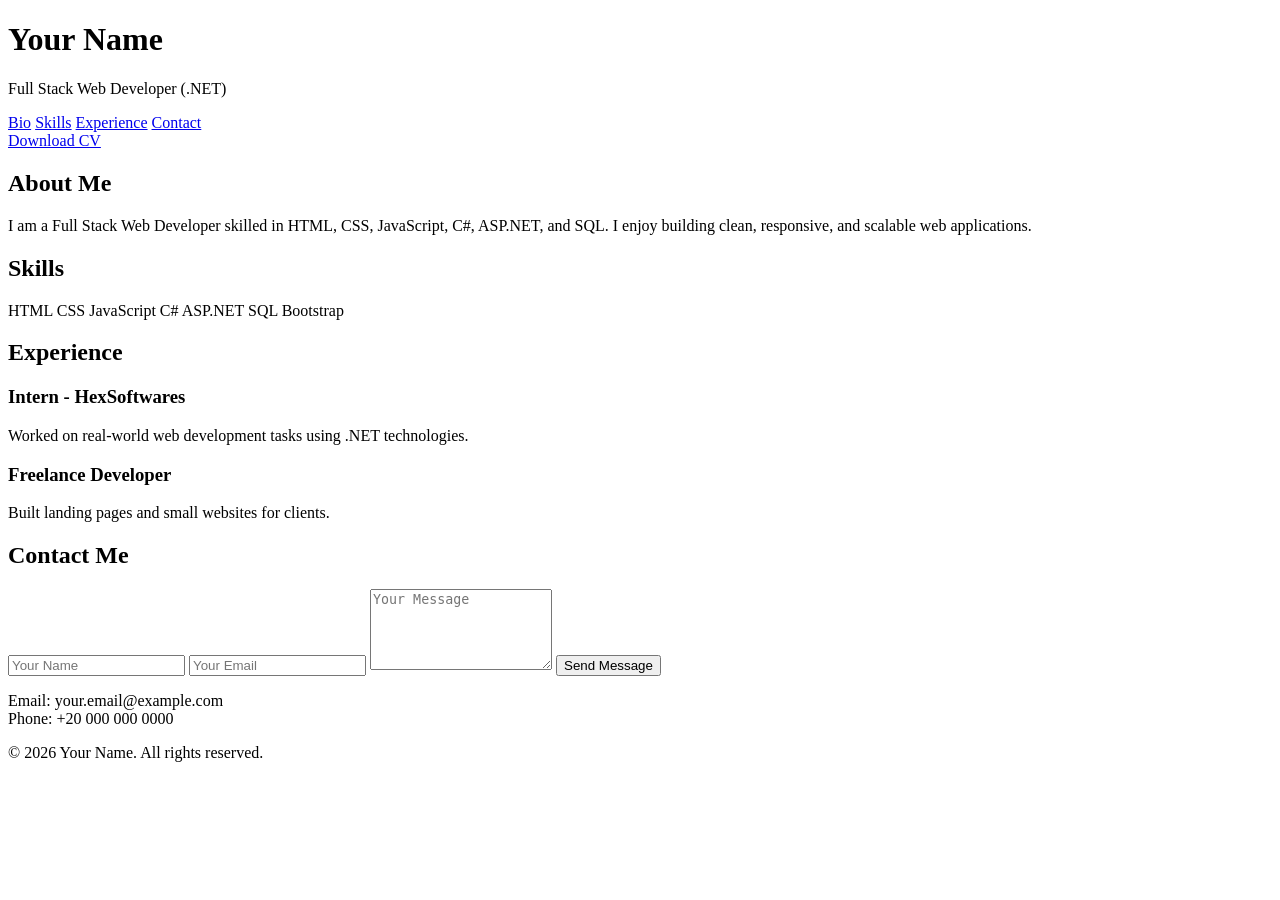
==== My Protofolio/Index.html @ 7dd84c07 "Add files via upload" ====
<!DOCTYPE html>
<html lang="en">
<head>
  <meta charset="UTF-8" />
  <meta name="viewport" content="width=device-width, initial-scale=1.0"/>
  <title>My Portfolio</title>

  <!-- CSS File -->
  <link rel="stylesheet" href="style.css">
</head>

<body>

  <!-- HEADER -->
  <header>
    <h1>Your Name</h1>
    <p>Full Stack Web Developer (.NET)</p>

    <nav>
      <a href="#bio">Bio</a>
      <a href="#skills">Skills</a>
      <a href="#experience">Experience</a>
      <a href="#contact">Contact</a>
    </nav>

    <a href="cv.pdf" download class="cv-btn">Download CV</a>
  </header>

  <!-- BIO -->
  <section id="bio">
    <div class="card">
      <h2>About Me</h2>
      <p>
        I am a Full Stack Web Developer skilled in HTML, CSS, JavaScript, C#, ASP.NET, and SQL.
        I enjoy building clean, responsive, and scalable web applications.
      </p>
    </div>
  </section>

  <!-- SKILLS -->
  <section id="skills">
    <div class="card">
      <h2>Skills</h2>
      <div class="skills">
        <span>HTML</span>
        <span>CSS</span>
        <span>JavaScript</span>
        <span>C#</span>
        <span>ASP.NET</span>
        <span>SQL</span>
        <span>Bootstrap</span>
      </div>
    </div>
  </section>

  <!-- EXPERIENCE -->
  <section id="experience">
    <div class="card">
      <h2>Experience</h2>

      <div class="experience-item">
        <h3>Intern - HexSoftwares</h3>
        <p>Worked on real-world web development tasks using .NET technologies.</p>
      </div>

      <div class="experience-item">
        <h3>Freelance Developer</h3>
        <p>Built landing pages and small websites for clients.</p>
      </div>
    </div>
  </section>

  <!-- CONTACT -->
  <section id="contact">
    <div class="card">
      <h2>Contact Me</h2>

      <form>
        <input type="text" placeholder="Your Name" required>
        <input type="email" placeholder="Your Email" required>
        <textarea rows="5" placeholder="Your Message"></textarea>
        <button type="submit">Send Message</button>
      </form>

      <p class="contact-info">
        Email: your.email@example.com <br>
        Phone: +20 000 000 0000
      </p>
    </div>
  </section>

  <!-- FOOTER -->
  <footer>
    <p>© 2026 Your Name. All rights reserved.</p>
  </footer>

</body>
</html>
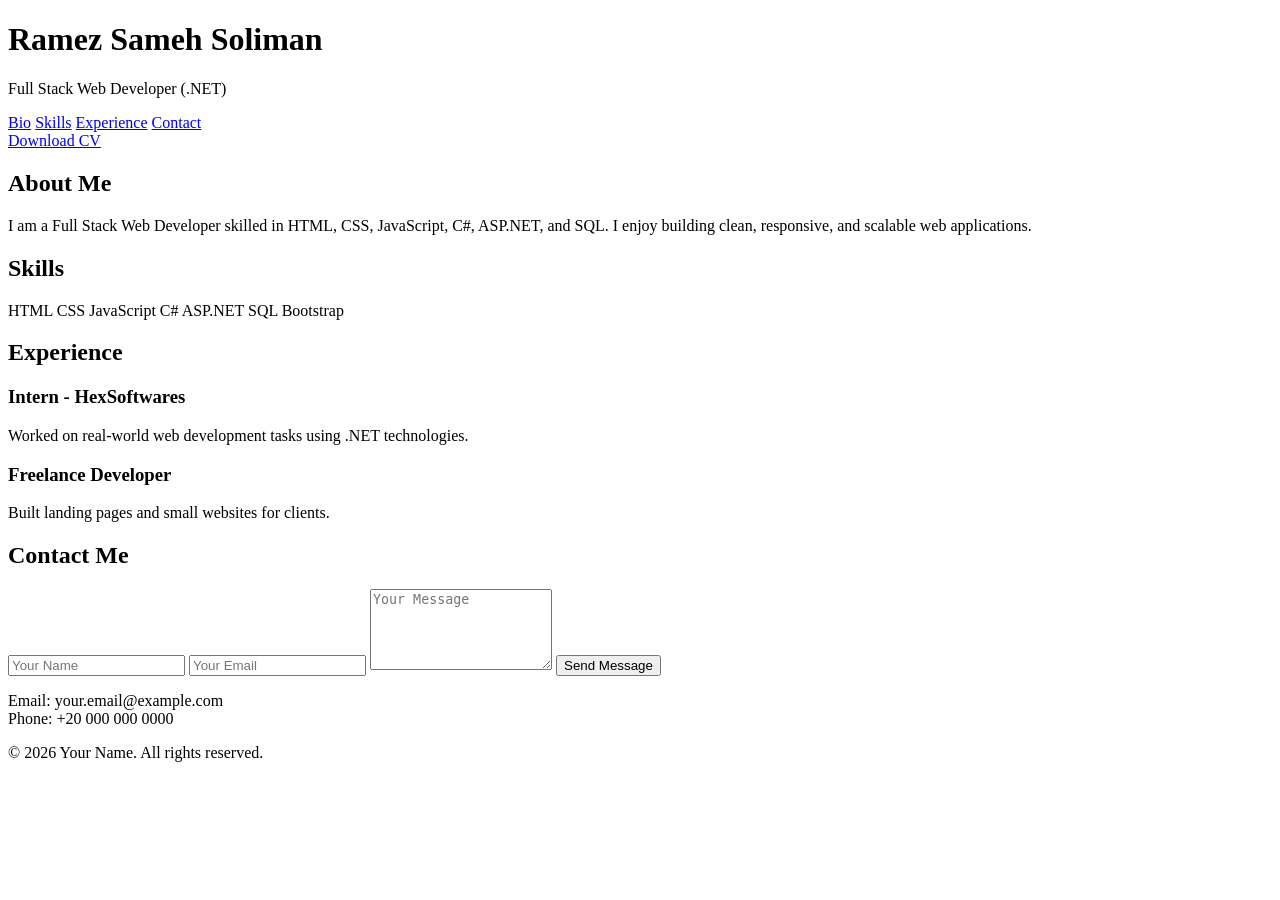
==== commit fdc366f6: "edit cv" ====
--- a/My Protofolio/Index.html
+++ b/My Protofolio/Index.html
@@ -13,7 +13,7 @@
 
   <!-- HEADER -->
   <header>
-    <h1>Your Name</h1>
+    <h1>Ramez Sameh Soliman</h1>
     <p>Full Stack Web Developer (.NET)</p>
 
     <nav>
@@ -23,7 +23,7 @@
       <a href="#contact">Contact</a>
     </nav>
 
-    <a href="cv.pdf" download class="cv-btn">Download CV</a>
+    <a href="Ramez Sameh CV.pdf" download class="cv-btn">Download CV</a>
   </header>
 
   <!-- BIO -->
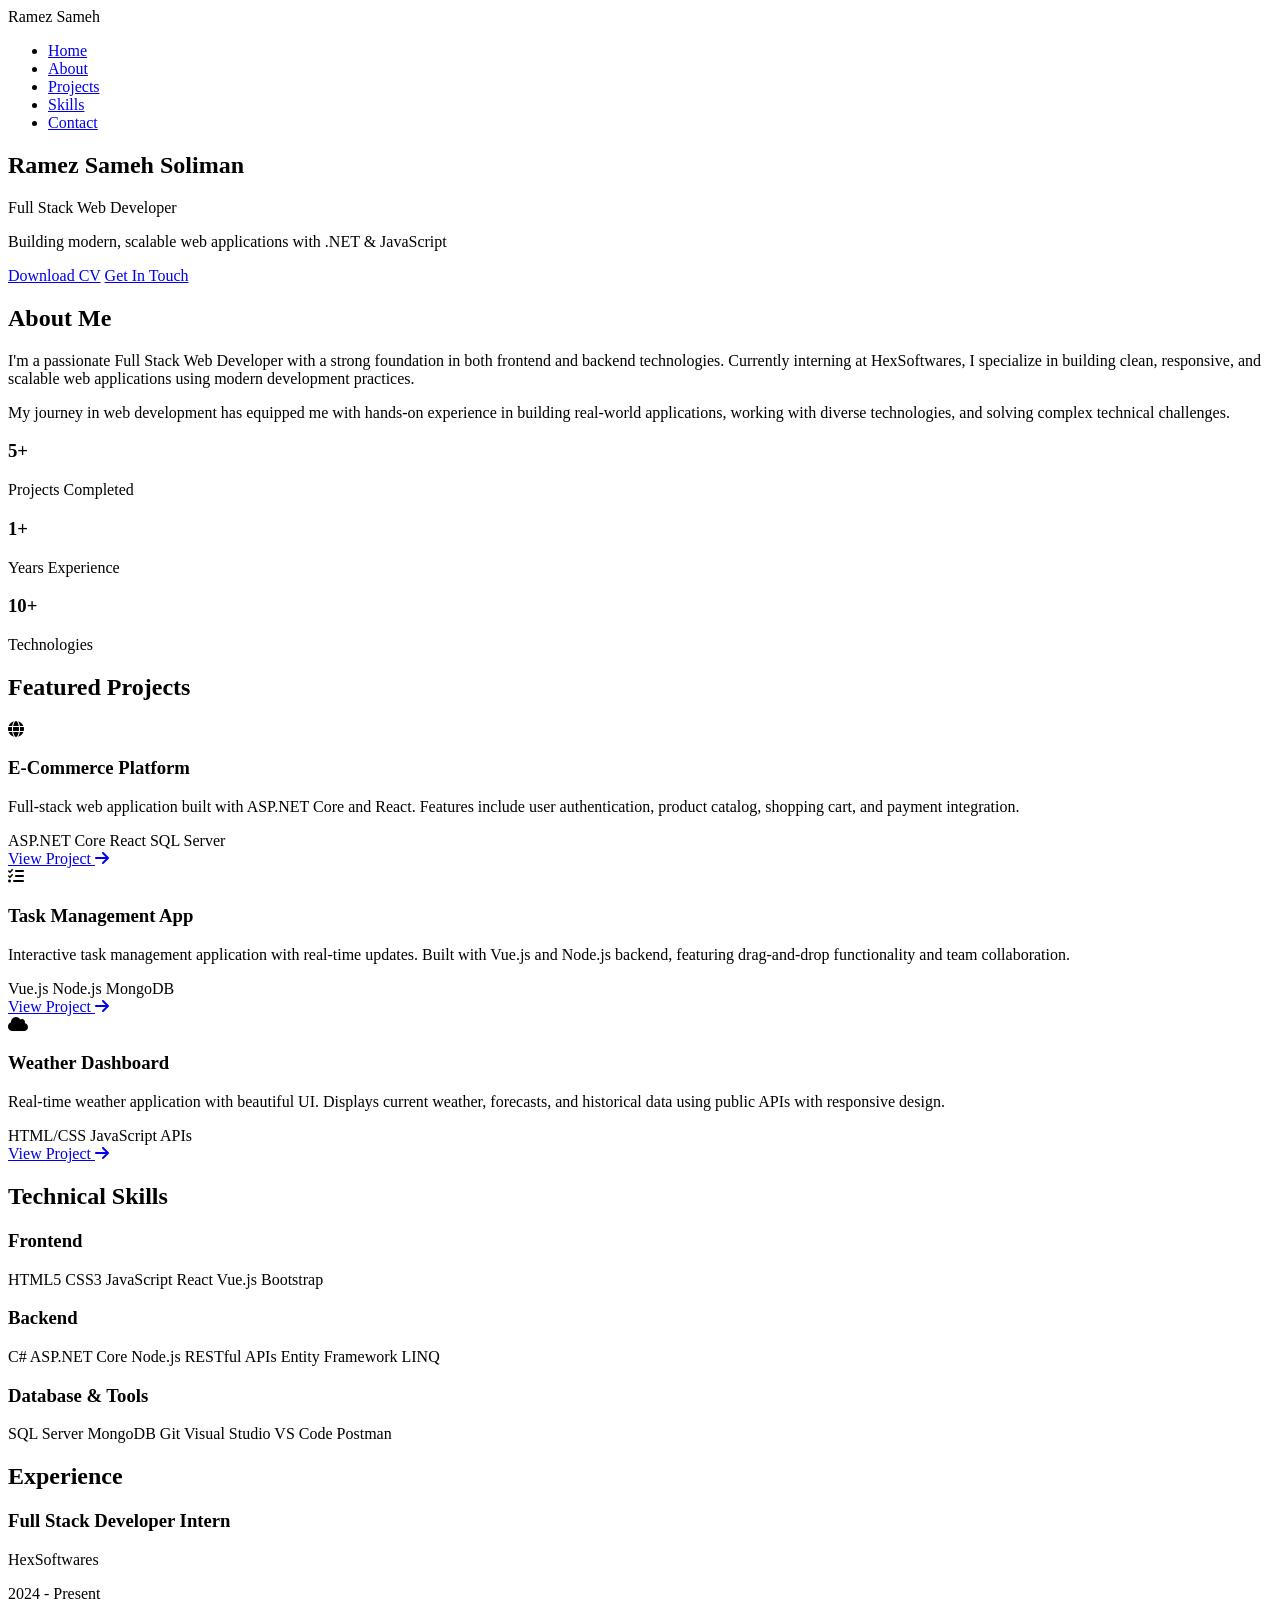
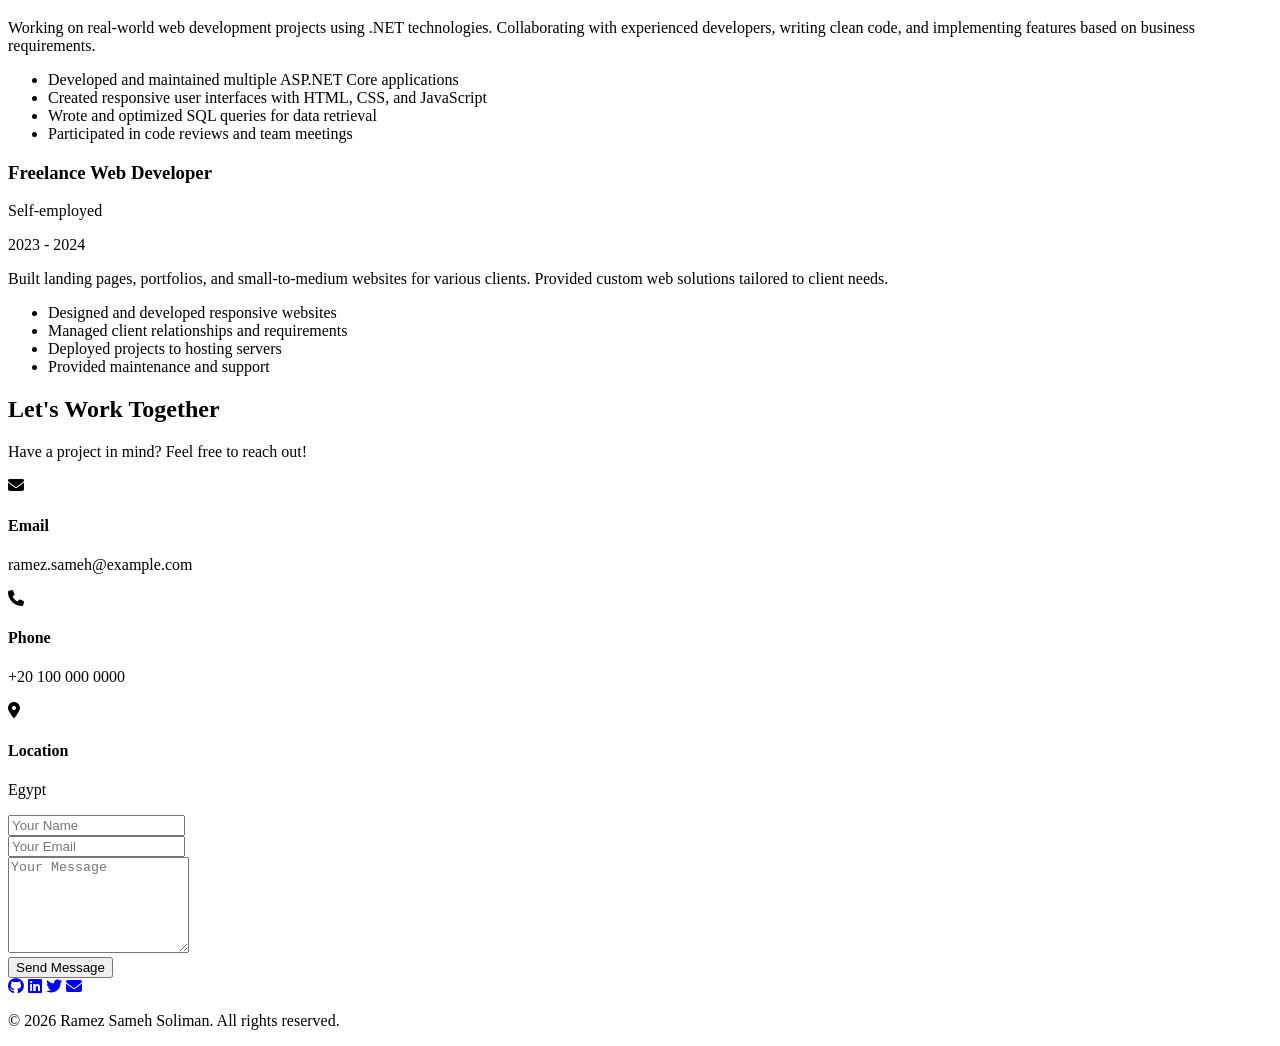
==== commit 7ae7c1e6: "edit1" ====
--- a/My Protofolio/Index.html
+++ b/My Protofolio/Index.html
@@ -3,96 +3,285 @@
 <head>
   <meta charset="UTF-8" />
   <meta name="viewport" content="width=device-width, initial-scale=1.0"/>
-  <title>My Portfolio</title>
-
-  <!-- CSS File -->
+  <title>Ramez Sameh Soliman - Full Stack Developer</title>
   <link rel="stylesheet" href="style.css">
+  <link rel="stylesheet" href="https://cdnjs.cloudflare.com/ajax/libs/font-awesome/6.4.0/css/all.min.css">
 </head>
 
 <body>
 
-  <!-- HEADER -->
-  <header>
-    <h1>Ramez Sameh Soliman</h1>
-    <p>Full Stack Web Developer (.NET)</p>
-
-    <nav>
-      <a href="#bio">Bio</a>
-      <a href="#skills">Skills</a>
-      <a href="#experience">Experience</a>
-      <a href="#contact">Contact</a>
-    </nav>
-
-    <a href="Ramez Sameh CV.pdf" download class="cv-btn">Download CV</a>
-  </header>
-
-  <!-- BIO -->
-  <section id="bio">
-    <div class="card">
-      <h2>About Me</h2>
-      <p>
-        I am a Full Stack Web Developer skilled in HTML, CSS, JavaScript, C#, ASP.NET, and SQL.
-        I enjoy building clean, responsive, and scalable web applications.
-      </p>
-    </div>
-  </section>
-
-  <!-- SKILLS -->
-  <section id="skills">
-    <div class="card">
-      <h2>Skills</h2>
-      <div class="skills">
-        <span>HTML</span>
-        <span>CSS</span>
-        <span>JavaScript</span>
-        <span>C#</span>
-        <span>ASP.NET</span>
-        <span>SQL</span>
-        <span>Bootstrap</span>
-      </div>
-    </div>
-  </section>
-
-  <!-- EXPERIENCE -->
-  <section id="experience">
-    <div class="card">
-      <h2>Experience</h2>
-
-      <div class="experience-item">
-        <h3>Intern - HexSoftwares</h3>
-        <p>Worked on real-world web development tasks using .NET technologies.</p>
-      </div>
-
-      <div class="experience-item">
-        <h3>Freelance Developer</h3>
-        <p>Built landing pages and small websites for clients.</p>
-      </div>
-    </div>
-  </section>
-
-  <!-- CONTACT -->
-  <section id="contact">
-    <div class="card">
-      <h2>Contact Me</h2>
-
-      <form>
-        <input type="text" placeholder="Your Name" required>
-        <input type="email" placeholder="Your Email" required>
-        <textarea rows="5" placeholder="Your Message"></textarea>
-        <button type="submit">Send Message</button>
-      </form>
-
-      <p class="contact-info">
-        Email: your.email@example.com <br>
-        Phone: +20 000 000 0000
-      </p>
+  <!-- NAVIGATION -->
+  <nav class="navbar">
+    <div class="nav-container">
+      <div class="nav-logo">Ramez Sameh</div>
+      <ul class="nav-menu">
+        <li><a href="#hero">Home</a></li>
+        <li><a href="#about">About</a></li>
+        <li><a href="#projects">Projects</a></li>
+        <li><a href="#skills">Skills</a></li>
+        <li><a href="#contact">Contact</a></li>
+      </ul>
+    </div>
+  </nav>
+
+  <!-- HERO SECTION -->
+  <section id="hero" class="hero">
+    <div class="hero-content">
+      <h1 class="hero-title">Ramez Sameh Soliman</h1>
+      <p class="hero-subtitle">Full Stack Web Developer</p>
+      <p class="hero-description">Building modern, scalable web applications with .NET & JavaScript</p>
+      <div class="hero-buttons">
+        <a href="Ramez Sameh CV.pdf" download class="btn btn-primary">Download CV</a>
+        <a href="#contact" class="btn btn-secondary">Get In Touch</a>
+      </div>
+    </div>
+  </section>
+
+  <!-- ABOUT SECTION -->
+  <section id="about" class="about">
+    <div class="container">
+      <h2 class="section-title">About Me</h2>
+      <div class="about-content">
+        <div class="about-text">
+          <p>
+            I'm a passionate Full Stack Web Developer with a strong foundation in both frontend and backend technologies. 
+            Currently interning at HexSoftwares, I specialize in building clean, responsive, and scalable web applications 
+            using modern development practices.
+          </p>
+          <p>
+            My journey in web development has equipped me with hands-on experience in building real-world applications, 
+            working with diverse technologies, and solving complex technical challenges.
+          </p>
+        </div>
+        <div class="about-stats">
+          <div class="stat-box">
+            <h3>5+</h3>
+            <p>Projects Completed</p>
+          </div>
+          <div class="stat-box">
+            <h3>1+</h3>
+            <p>Years Experience</p>
+          </div>
+          <div class="stat-box">
+            <h3>10+</h3>
+            <p>Technologies</p>
+          </div>
+        </div>
+      </div>
+    </div>
+  </section>
+
+  <!-- PROJECTS SECTION -->
+  <section id="projects" class="projects">
+    <div class="container">
+      <h2 class="section-title">Featured Projects</h2>
+      <div class="projects-grid">
+        
+        <div class="project-card">
+          <div class="project-header">
+            <i class="fas fa-globe"></i>
+          </div>
+          <h3>E-Commerce Platform</h3>
+          <p>Full-stack web application built with ASP.NET Core and React. Features include user authentication, product catalog, shopping cart, and payment integration.</p>
+          <div class="tech-tags">
+            <span>ASP.NET Core</span>
+            <span>React</span>
+            <span>SQL Server</span>
+          </div>
+          <a href="#" class="project-link">View Project <i class="fas fa-arrow-right"></i></a>
+        </div>
+
+        <div class="project-card">
+          <div class="project-header">
+            <i class="fas fa-tasks"></i>
+          </div>
+          <h3>Task Management App</h3>
+          <p>Interactive task management application with real-time updates. Built with Vue.js and Node.js backend, featuring drag-and-drop functionality and team collaboration.</p>
+          <div class="tech-tags">
+            <span>Vue.js</span>
+            <span>Node.js</span>
+            <span>MongoDB</span>
+          </div>
+          <a href="#" class="project-link">View Project <i class="fas fa-arrow-right"></i></a>
+        </div>
+
+        <div class="project-card">
+          <div class="project-header">
+            <i class="fas fa-cloud"></i>
+          </div>
+          <h3>Weather Dashboard</h3>
+          <p>Real-time weather application with beautiful UI. Displays current weather, forecasts, and historical data using public APIs with responsive design.</p>
+          <div class="tech-tags">
+            <span>HTML/CSS</span>
+            <span>JavaScript</span>
+            <span>APIs</span>
+          </div>
+          <a href="#" class="project-link">View Project <i class="fas fa-arrow-right"></i></a>
+        </div>
+      </div>
+    </div>
+  </section>
+
+  <!-- SKILLS SECTION -->
+  <section id="skills" class="skills">
+    <div class="container">
+      <h2 class="section-title">Technical Skills</h2>
+      <div class="skills-grid">
+        
+        <div class="skill-category">
+          <h3>Frontend</h3>
+          <div class="skill-list">
+            <span class="skill-tag">HTML5</span>
+            <span class="skill-tag">CSS3</span>
+            <span class="skill-tag">JavaScript</span>
+            <span class="skill-tag">React</span>
+            <span class="skill-tag">Vue.js</span>
+            <span class="skill-tag">Bootstrap</span>
+          </div>
+        </div>
+
+        <div class="skill-category">
+          <h3>Backend</h3>
+          <div class="skill-list">
+            <span class="skill-tag">C#</span>
+            <span class="skill-tag">ASP.NET Core</span>
+            <span class="skill-tag">Node.js</span>
+            <span class="skill-tag">RESTful APIs</span>
+            <span class="skill-tag">Entity Framework</span>
+            <span class="skill-tag">LINQ</span>
+          </div>
+        </div>
+
+        <div class="skill-category">
+          <h3>Database & Tools</h3>
+          <div class="skill-list">
+            <span class="skill-tag">SQL Server</span>
+            <span class="skill-tag">MongoDB</span>
+            <span class="skill-tag">Git</span>
+            <span class="skill-tag">Visual Studio</span>
+            <span class="skill-tag">VS Code</span>
+            <span class="skill-tag">Postman</span>
+          </div>
+        </div>
+      </div>
+    </div>
+  </section>
+
+  <!-- EXPERIENCE SECTION -->
+  <section id="experience" class="experience">
+    <div class="container">
+      <h2 class="section-title">Experience</h2>
+      <div class="timeline">
+        
+        <div class="timeline-item">
+          <div class="timeline-marker"></div>
+          <div class="timeline-content">
+            <h3>Full Stack Developer Intern</h3>
+            <p class="company">HexSoftwares</p>
+            <p class="date">2024 - Present</p>
+            <p>
+              Working on real-world web development projects using .NET technologies. Collaborating with experienced developers, 
+              writing clean code, and implementing features based on business requirements.
+            </p>
+            <ul class="responsibilities">
+              <li>Developed and maintained multiple ASP.NET Core applications</li>
+              <li>Created responsive user interfaces with HTML, CSS, and JavaScript</li>
+              <li>Wrote and optimized SQL queries for data retrieval</li>
+              <li>Participated in code reviews and team meetings</li>
+            </ul>
+          </div>
+        </div>
+
+        <div class="timeline-item">
+          <div class="timeline-marker"></div>
+          <div class="timeline-content">
+            <h3>Freelance Web Developer</h3>
+            <p class="company">Self-employed</p>
+            <p class="date">2023 - 2024</p>
+            <p>
+              Built landing pages, portfolios, and small-to-medium websites for various clients. 
+              Provided custom web solutions tailored to client needs.
+            </p>
+            <ul class="responsibilities">
+              <li>Designed and developed responsive websites</li>
+              <li>Managed client relationships and requirements</li>
+              <li>Deployed projects to hosting servers</li>
+              <li>Provided maintenance and support</li>
+            </ul>
+          </div>
+        </div>
+      </div>
+    </div>
+  </section>
+
+  <!-- CONTACT SECTION -->
+  <section id="contact" class="contact">
+    <div class="container">
+      <h2 class="section-title">Let's Work Together</h2>
+      <p class="section-subtitle">Have a project in mind? Feel free to reach out!</p>
+      
+      <div class="contact-content">
+        <div class="contact-info">
+          <div class="info-item">
+            <i class="fas fa-envelope"></i>
+            <div>
+              <h4>Email</h4>
+              <p>ramez.sameh@example.com</p>
+            </div>
+          </div>
+          <div class="info-item">
+            <i class="fas fa-phone"></i>
+            <div>
+              <h4>Phone</h4>
+              <p>+20 100 000 0000</p>
+            </div>
+          </div>
+          <div class="info-item">
+            <i class="fas fa-map-marker-alt"></i>
+            <div>
+              <h4>Location</h4>
+              <p>Egypt</p>
+            </div>
+          </div>
+        </div>
+
+        <form class="contact-form" onsubmit="handleSubmit(event)">
+          <div class="form-group">
+            <input type="text" placeholder="Your Name" required>
+          </div>
+          <div class="form-group">
+            <input type="email" placeholder="Your Email" required>
+          </div>
+          <div class="form-group">
+            <textarea rows="6" placeholder="Your Message"></textarea>
+          </div>
+          <button type="submit" class="btn btn-primary">Send Message</button>
+        </form>
+      </div>
+
+      <div class="social-links">
+        <a href="#" class="social-link" title="GitHub"><i class="fab fa-github"></i></a>
+        <a href="#" class="social-link" title="LinkedIn"><i class="fab fa-linkedin"></i></a>
+        <a href="#" class="social-link" title="Twitter"><i class="fab fa-twitter"></i></a>
+        <a href="#" class="social-link" title="Email"><i class="fas fa-envelope"></i></a>
+      </div>
     </div>
   </section>
 
   <!-- FOOTER -->
-  <footer>
-    <p>© 2026 Your Name. All rights reserved.</p>
+  <footer class="footer">
+    <div class="container">
+      <p>&copy; 2026 Ramez Sameh Soliman. All rights reserved.</p>
+    </div>
   </footer>
+
+  <script>
+    function handleSubmit(event) {
+      event.preventDefault();
+      alert('Thank you for your message! I\'ll get back to you soon.');
+      event.target.reset();
+    }
+  </script>
 
 </body>
 </html>
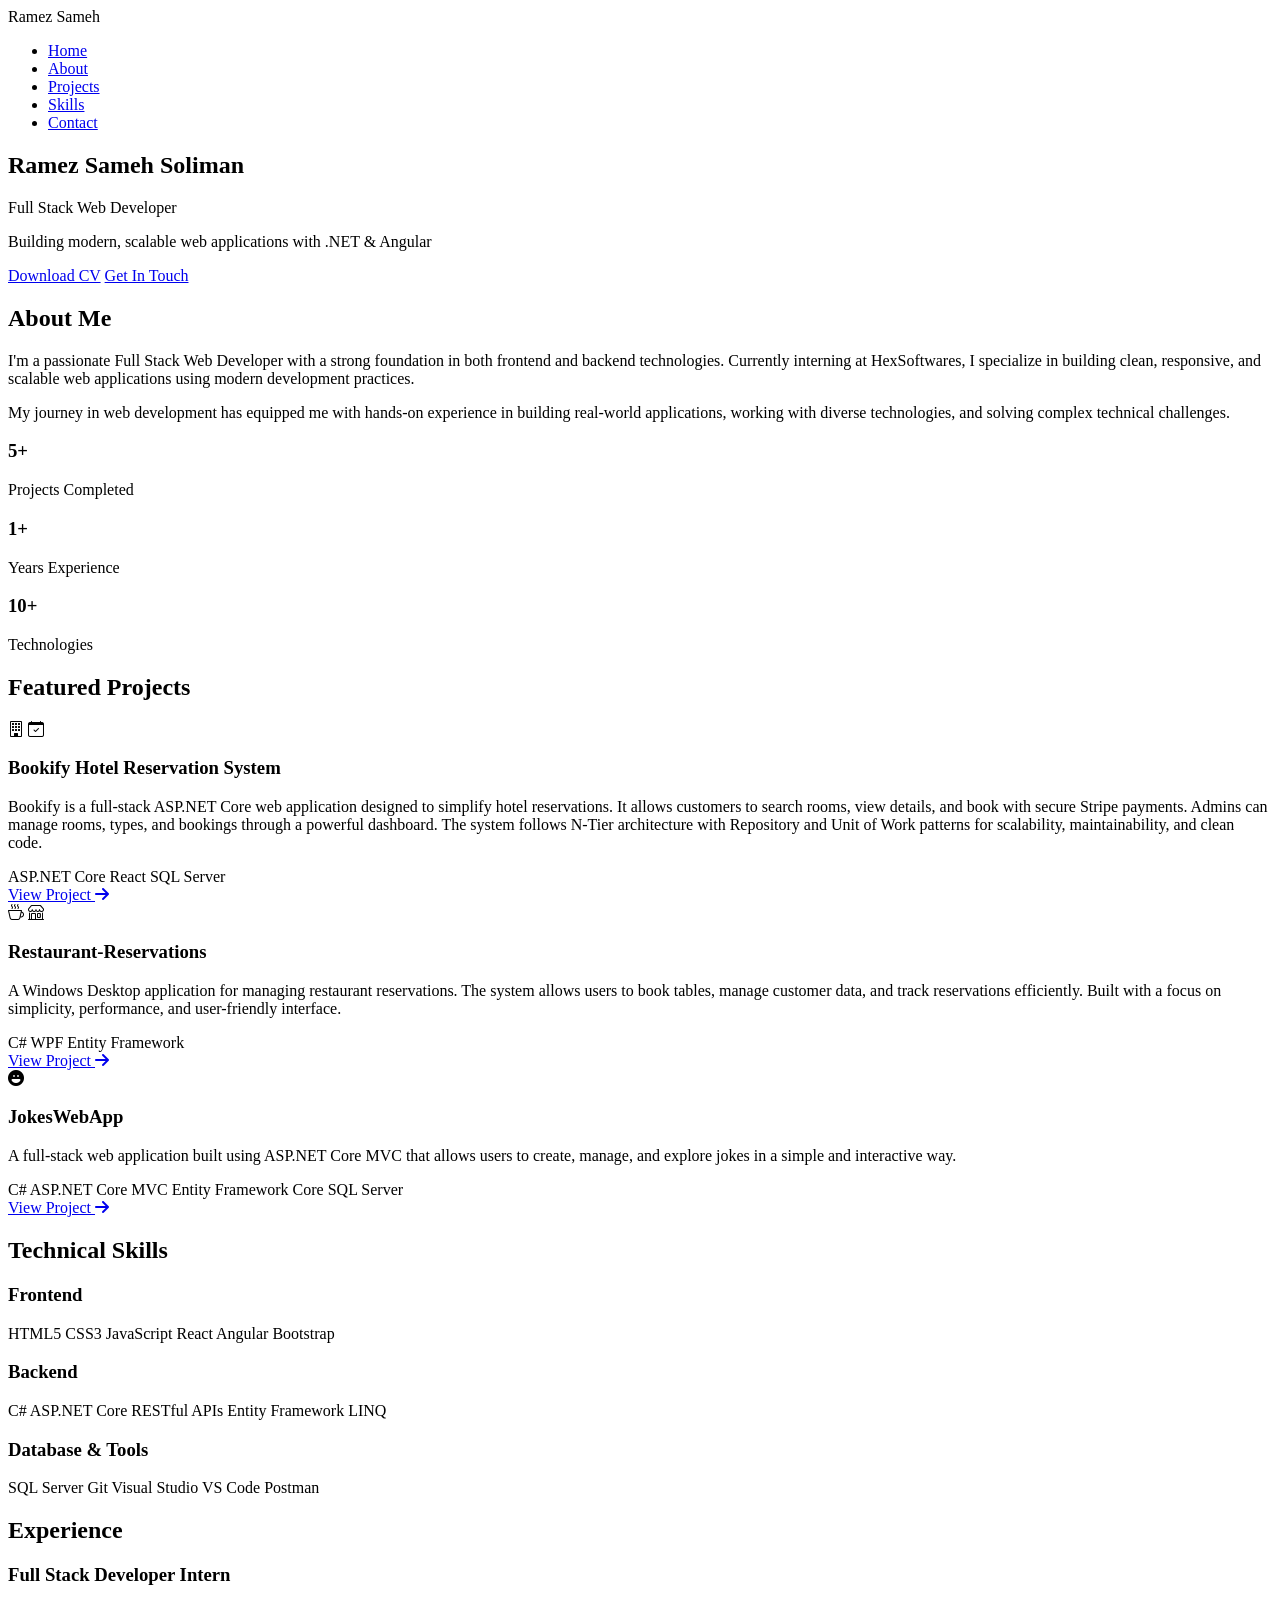
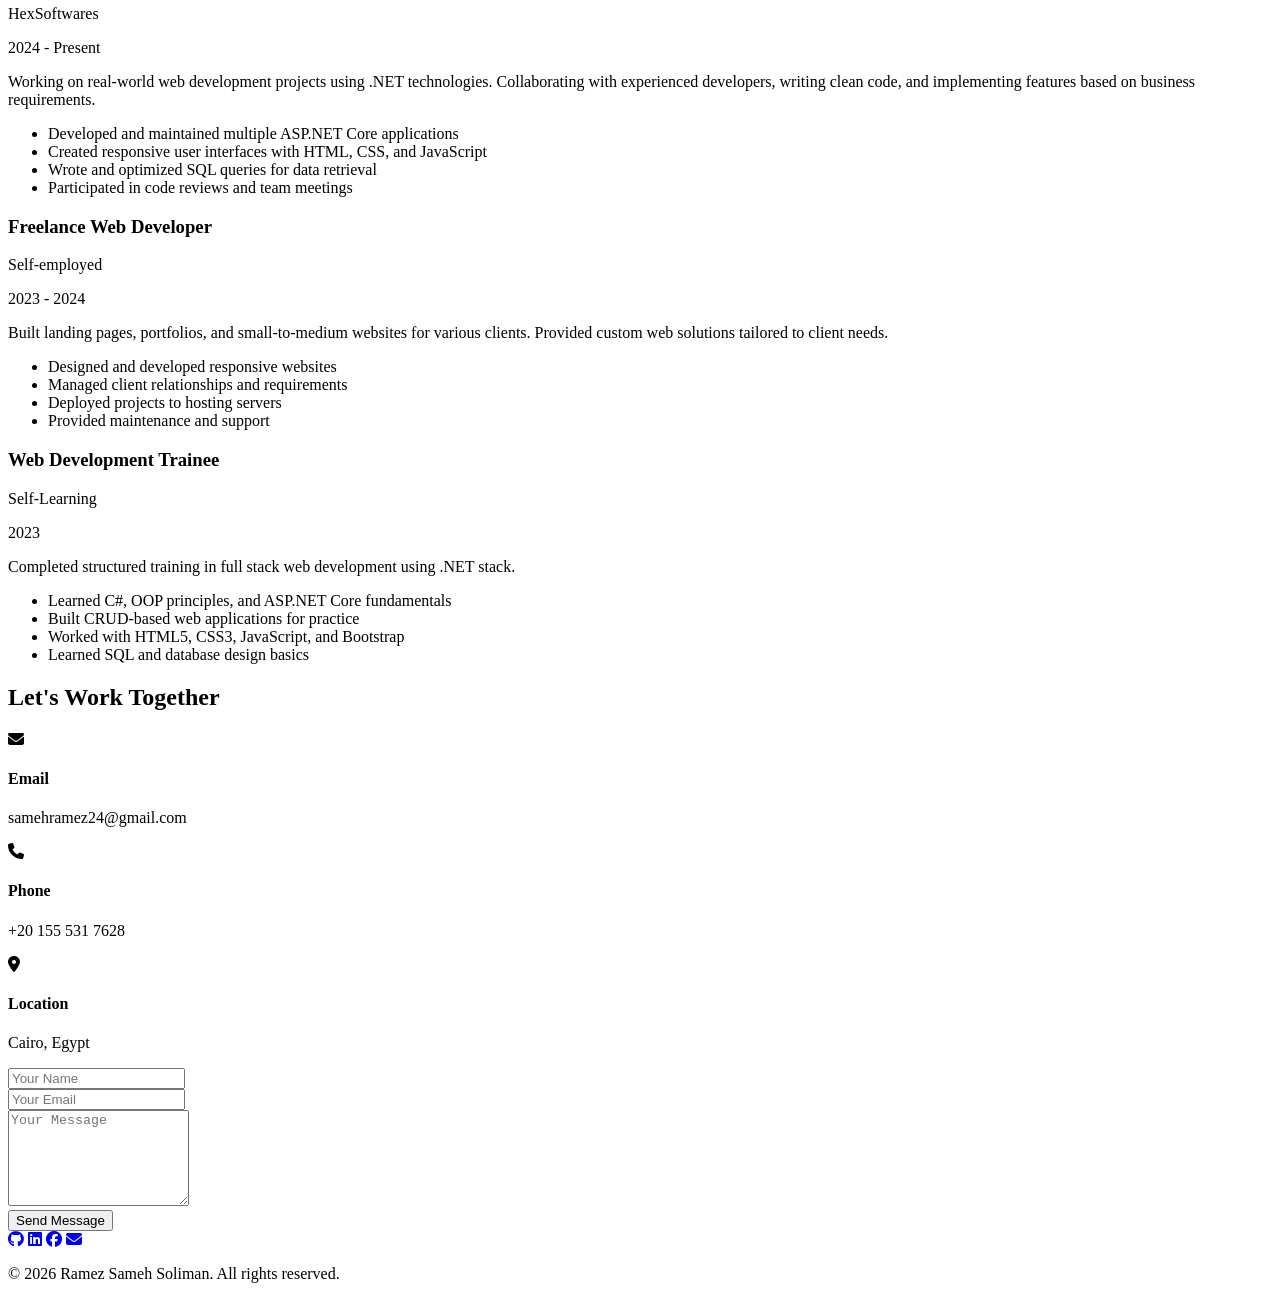
==== commit 8b41f91f: "final" ====
--- a/My Protofolio/Index.html
+++ b/My Protofolio/Index.html
@@ -5,7 +5,9 @@
   <meta name="viewport" content="width=device-width, initial-scale=1.0"/>
   <title>Ramez Sameh Soliman - Full Stack Developer</title>
   <link rel="stylesheet" href="style.css">
+  
   <link rel="stylesheet" href="https://cdnjs.cloudflare.com/ajax/libs/font-awesome/6.4.0/css/all.min.css">
+  <link rel="stylesheet" href="https://cdn.jsdelivr.net/npm/bootstrap-icons@1.13.1/font/bootstrap-icons.min.css">
 </head>
 
 <body>
@@ -29,7 +31,7 @@
     <div class="hero-content">
       <h1 class="hero-title">Ramez Sameh Soliman</h1>
       <p class="hero-subtitle">Full Stack Web Developer</p>
-      <p class="hero-description">Building modern, scalable web applications with .NET & JavaScript</p>
+      <p class="hero-description">Building modern, scalable web applications with .NET & Angular</p>
       <div class="hero-buttons">
         <a href="Ramez Sameh CV.pdf" download class="btn btn-primary">Download CV</a>
         <a href="#contact" class="btn btn-secondary">Get In Touch</a>
@@ -77,47 +79,60 @@
       <h2 class="section-title">Featured Projects</h2>
       <div class="projects-grid">
         
+
         <div class="project-card">
           <div class="project-header">
-            <i class="fas fa-globe"></i>
-          </div>
-          <h3>E-Commerce Platform</h3>
-          <p>Full-stack web application built with ASP.NET Core and React. Features include user authentication, product catalog, shopping cart, and payment integration.</p>
+<i class="bi bi-building"></i>
+<i class="bi bi-calendar-check"></i>
+          </div>
+          <h3>Bookify Hotel Reservation System</h3>
+          <p>Bookify is a full-stack ASP.NET Core web application designed to simplify hotel reservations. It allows customers to
+          search rooms, view details, and book with secure Stripe payments. Admins can manage rooms, types, and bookings through a
+          powerful dashboard. The system follows N-Tier architecture with Repository and Unit of Work patterns for scalability,
+          maintainability, and clean code.</p>
           <div class="tech-tags">
             <span>ASP.NET Core</span>
             <span>React</span>
             <span>SQL Server</span>
           </div>
-          <a href="#" class="project-link">View Project <i class="fas fa-arrow-right"></i></a>
+          <a href="https://github.com/RamezSameh/Bookify" class="project-link" target="_blank">View Project <i class="fas fa-arrow-right"></i></a>
         </div>
 
         <div class="project-card">
           <div class="project-header">
-            <i class="fas fa-tasks"></i>
-          </div>
-          <h3>Task Management App</h3>
-          <p>Interactive task management application with real-time updates. Built with Vue.js and Node.js backend, featuring drag-and-drop functionality and team collaboration.</p>
+            <i class="bi bi-fork-knife"></i>
+            <i class="bi bi-cup-hot"></i>
+            <i class="bi bi-shop"></i>
+          </div>
+          <h3>Restaurant-Reservations</h3>
+          <p>A Windows Desktop application for managing restaurant reservations.
+          The system allows users to book tables, manage customer data, and track reservations efficiently.
+          Built with a focus on simplicity, performance, and user-friendly interface.</p>
           <div class="tech-tags">
-            <span>Vue.js</span>
-            <span>Node.js</span>
-            <span>MongoDB</span>
-          </div>
-          <a href="#" class="project-link">View Project <i class="fas fa-arrow-right"></i></a>
+            <span>C#</span>
+            <span>WPF</span>
+            <span>Entity Framework</span>
+          </div>
+          <a href="https://github.com/RamezSameh/Restaurant-Reservations" class="project-link">View Project <i class="fas fa-arrow-right"></i></a>
         </div>
 
         <div class="project-card">
           <div class="project-header">
-            <i class="fas fa-cloud"></i>
-          </div>
-          <h3>Weather Dashboard</h3>
-          <p>Real-time weather application with beautiful UI. Displays current weather, forecasts, and historical data using public APIs with responsive design.</p>
+            <i class="bi bi-emoji-laughing-fill"></i>
+          </div>
+          <h3>JokesWebApp</h3>
+          <p>A full-stack web application built using ASP.NET Core MVC that allows users to create, manage, and explore jokes in a
+          simple and interactive way.
+</p>
           <div class="tech-tags">
-            <span>HTML/CSS</span>
-            <span>JavaScript</span>
-            <span>APIs</span>
-          </div>
-          <a href="#" class="project-link">View Project <i class="fas fa-arrow-right"></i></a>
-        </div>
+            <span>C#</span>
+            <span>ASP.NET Core MVC</span>
+            <span>Entity Framework Core</span>
+            <span>SQL Server</span>
+          </div>
+          <a href="https://github.com/RamezSameh/JokesWebApp" class="project-link">View Project <i class="fas fa-arrow-right"></i></a>
+        </div>
+
       </div>
     </div>
   </section>
@@ -135,7 +150,7 @@
             <span class="skill-tag">CSS3</span>
             <span class="skill-tag">JavaScript</span>
             <span class="skill-tag">React</span>
-            <span class="skill-tag">Vue.js</span>
+            <span class="skill-tag">Angular</span>
             <span class="skill-tag">Bootstrap</span>
           </div>
         </div>
@@ -145,7 +160,6 @@
           <div class="skill-list">
             <span class="skill-tag">C#</span>
             <span class="skill-tag">ASP.NET Core</span>
-            <span class="skill-tag">Node.js</span>
             <span class="skill-tag">RESTful APIs</span>
             <span class="skill-tag">Entity Framework</span>
             <span class="skill-tag">LINQ</span>
@@ -156,11 +170,11 @@
           <h3>Database & Tools</h3>
           <div class="skill-list">
             <span class="skill-tag">SQL Server</span>
-            <span class="skill-tag">MongoDB</span>
             <span class="skill-tag">Git</span>
             <span class="skill-tag">Visual Studio</span>
             <span class="skill-tag">VS Code</span>
             <span class="skill-tag">Postman</span>
+
           </div>
         </div>
       </div>
@@ -210,6 +224,27 @@
             </ul>
           </div>
         </div>
+
+        <div class="timeline-item">
+          <div class="timeline-marker"></div>
+          <div class="timeline-content">
+          <h3>Web Development Trainee</h3>
+            <p class="company">Self-Learning</p>
+            <p class="date">2023</p>
+            <p>
+              Completed structured training in full stack web development using .NET stack.
+            </p>
+            
+            <ul class="responsibilities">
+              <li>Learned C#, OOP principles, and ASP.NET Core fundamentals</li>
+              <li>Built CRUD-based web applications for practice</li>
+              <li>Worked with HTML5, CSS3, JavaScript, and Bootstrap</li>
+              <li>Learned SQL and database design basics</li>
+            </ul>
+          </div>
+        </div>
+        
+
       </div>
     </div>
   </section>
@@ -218,7 +253,7 @@
   <section id="contact" class="contact">
     <div class="container">
       <h2 class="section-title">Let's Work Together</h2>
-      <p class="section-subtitle">Have a project in mind? Feel free to reach out!</p>
+      <p class="section-subtitle"> </p>
       
       <div class="contact-content">
         <div class="contact-info">
@@ -226,21 +261,21 @@
             <i class="fas fa-envelope"></i>
             <div>
               <h4>Email</h4>
-              <p>ramez.sameh@example.com</p>
+              <p>samehramez24@gmail.com</p>
             </div>
           </div>
           <div class="info-item">
             <i class="fas fa-phone"></i>
             <div>
               <h4>Phone</h4>
-              <p>+20 100 000 0000</p>
+              <p>+20 155 531 7628</p>
             </div>
           </div>
           <div class="info-item">
             <i class="fas fa-map-marker-alt"></i>
             <div>
               <h4>Location</h4>
-              <p>Egypt</p>
+              <p>Cairo, Egypt</p>
             </div>
           </div>
         </div>
@@ -260,10 +295,10 @@
       </div>
 
       <div class="social-links">
-        <a href="#" class="social-link" title="GitHub"><i class="fab fa-github"></i></a>
-        <a href="#" class="social-link" title="LinkedIn"><i class="fab fa-linkedin"></i></a>
-        <a href="#" class="social-link" title="Twitter"><i class="fab fa-twitter"></i></a>
-        <a href="#" class="social-link" title="Email"><i class="fas fa-envelope"></i></a>
+        <a href="https://github.com/RamezSameh" class="social-link" title="GitHub"><i class="fab fa-github"></i></a>
+        <a href="https://www.linkedin.com/in/ramez-sameh/" class="social-link" title="LinkedIn"><i class="fab fa-linkedin"></i></a>
+        <a href="https://www.facebook.com/ramez.sameh.16" class="social-link" title="Facebook"><i class="fab fa-facebook"></i></a>
+        <a href="mailto:samehramez24@gmail.com" class="social-link" title="Email"><i class="fas fa-envelope"></i></a>
       </div>
     </div>
   </section>
